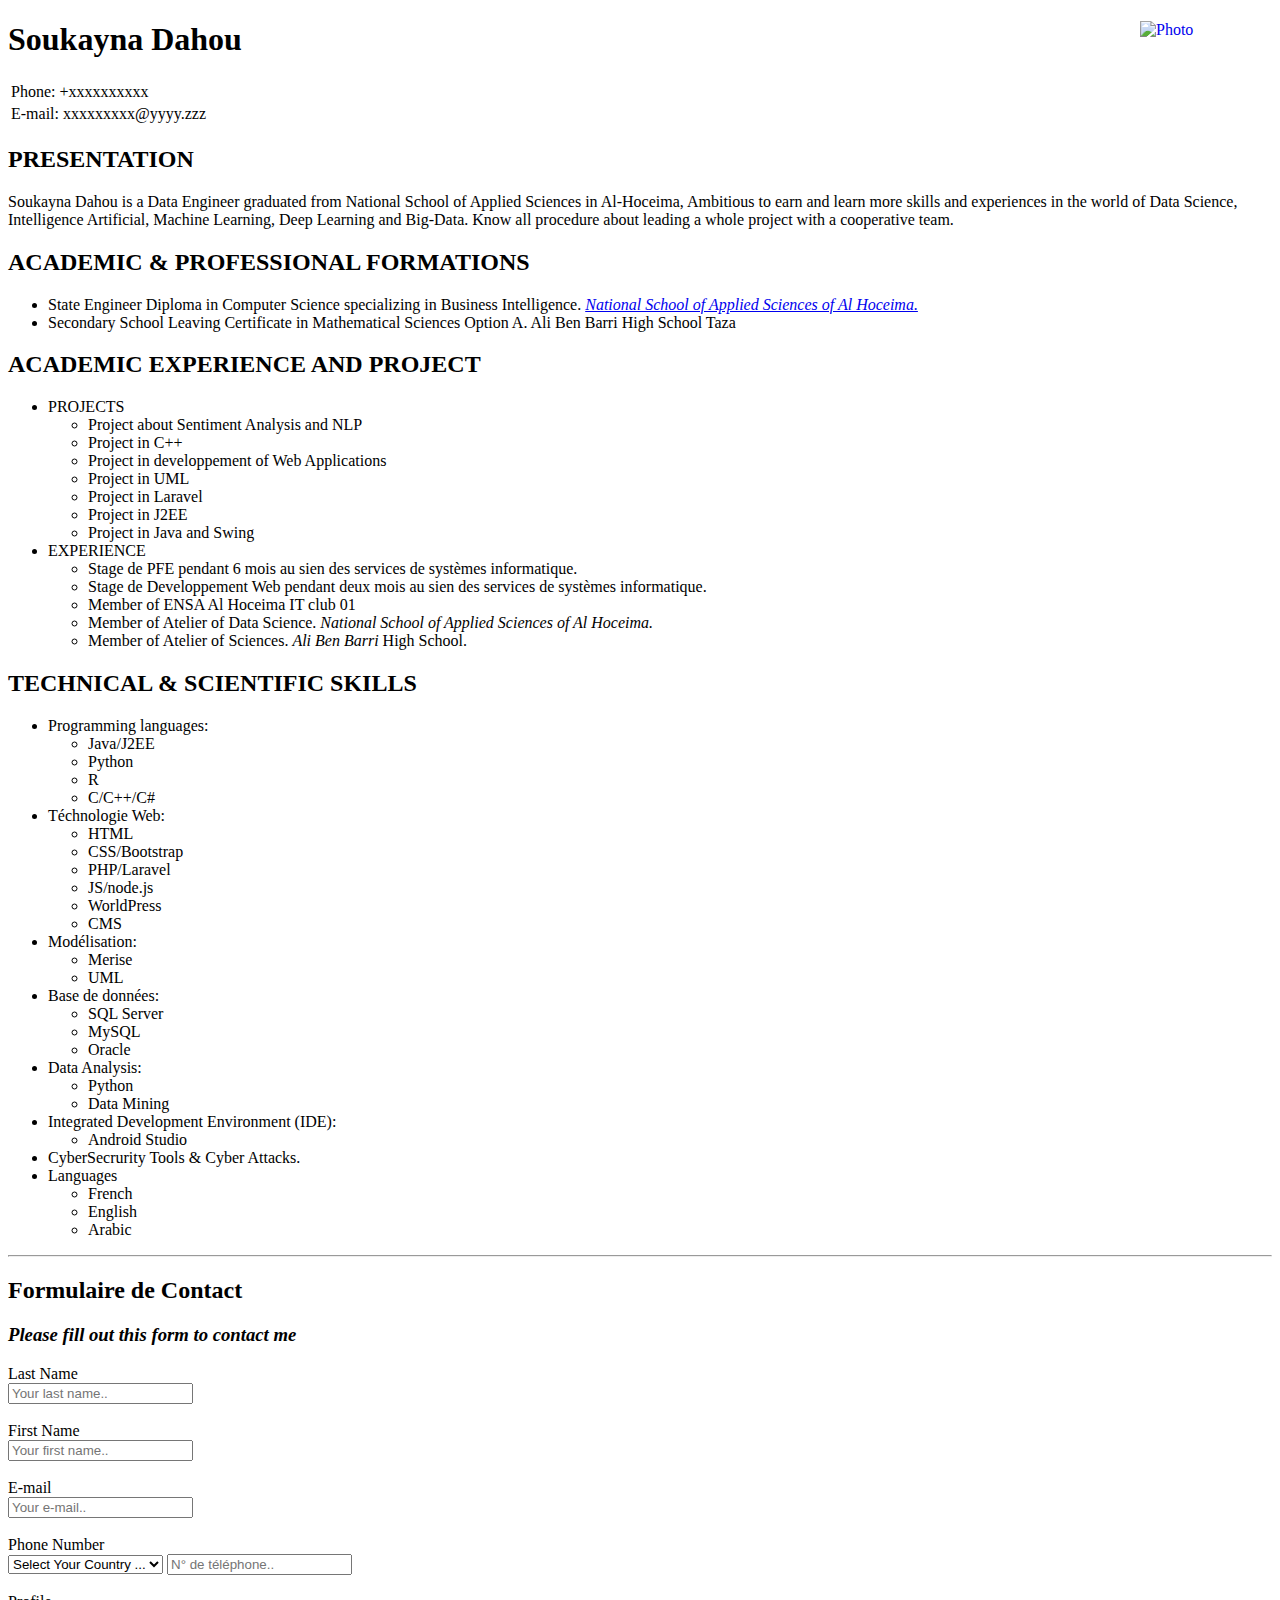
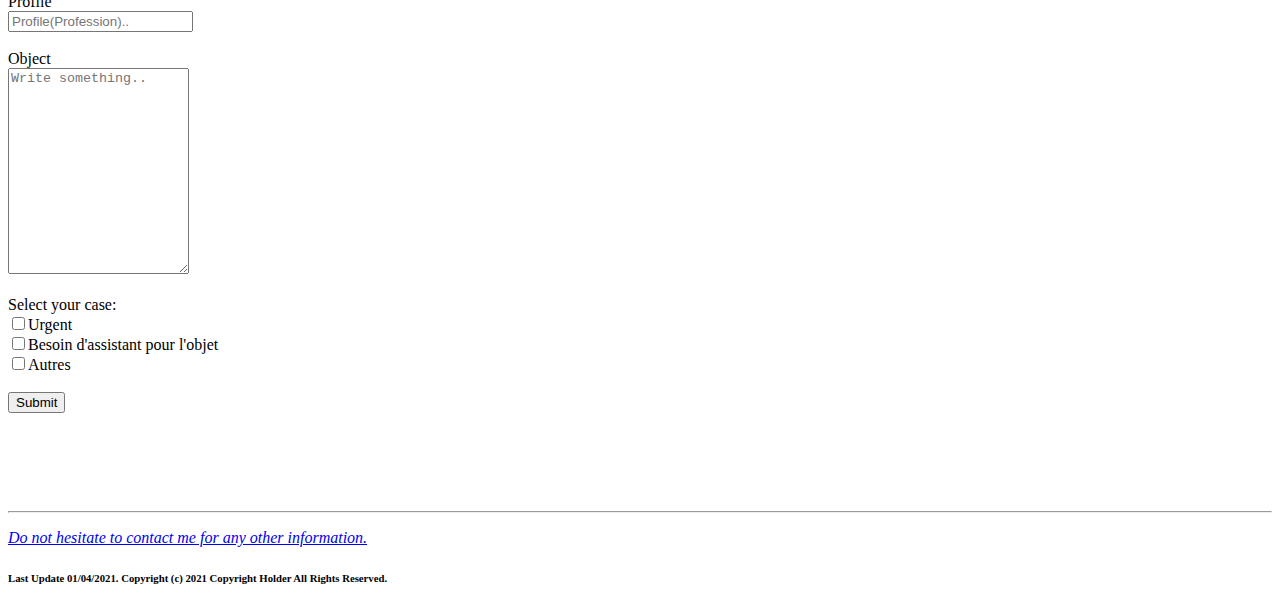
==== page1.html @ f5118c22 "Add files via upload" ====
<!DOCTYPE html>
<html>
  <head>
    <meta charset="utf-8"/>
    <meta name="keywords" content="Soukayna Dahou, Dahou"/>
    <meta keywords="html, css,dahou, soukayna, ingenieur, informatique"/>

	  <!--here the title will be appered at the broser -->
    <title>Soukayna Dahou</title>
  </head>

  <body>
    <div id="pic">
      <a href="imgperso.html"><img src="woman.png" alt="Photo" align="RIGHT"
   width="132" height="132"></a>
      <h1>Soukayna Dahou</h1>

    <p>
      <table >
        <tr>
          <td>Phone: +xxxxxxxxxx</td>
        </tr>
        <tr>
          <td>E-mail: xxxxxxxxx@yyyy.zzz</td>
        </tr>
      </table>
    </p>
    </div>



    <div id="present">
      <h2>PRESENTATION</h2>
      <p>
        Soukayna Dahou is a Data Engineer graduated from National School of Applied Sciences in Al-Hoceima,
        Ambitious to earn and learn more skills and experiences in the world of Data Science, Intelligence Artificial,
        Machine Learning, Deep Learning and Big-Data. Know all procedure about leading a whole project with a cooperative team.
      </p>
    </div>

    <div id="formation">
      <h2>ACADEMIC & PROFESSIONAL FORMATIONS</h2>
      <ul>
        <li>State Engineer Diploma in Computer Science specializing in Business Intelligence. <em><a href="http://ensah.ma">National School of Applied Sciences of Al Hoceima.</a></em></li>
        <li>Secondary School Leaving Certificate in Mathematical Sciences Option A. Ali Ben Barri High School Taza</li>
      </ul>
    </div>
    <div id="expe">
      <h2>ACADEMIC EXPERIENCE AND PROJECT</h2>
      <ul>
        <li>PROJECTS
            <ul>
              <li>Project about Sentiment Analysis and NLP</li>
              <li>Project in C++</li>
              <li>Project in developpement of Web Applications</li>
              <li>Project in UML</li>
              <li>Project in Laravel</li>
              <li>Project in J2EE</li>
              <li>Project in Java and Swing</li>
            </ul>
          </li>
          <li>EXPERIENCE
            <ul>
              <li>Stage de PFE pendant 6 mois au sien des services de systèmes informatique.</li>
              <li>Stage de Developpement Web pendant deux mois au sien des services de systèmes informatique.</li>
              <li>Member of ENSA Al Hoceima IT club 01</li>
              <li>Member of Atelier of Data Science. <i>National School of Applied Sciences of Al Hoceima.</i></li>
              <li>Member of Atelier of Sciences. <i>Ali Ben Barri</i> High School.</li>
            </ul>
          </li>
      </ul>
    </div>

    <div id="comp">
      <h2>TECHNICAL & SCIENTIFIC SKILLS</h2>
      <ul>
        <li>Programming languages:
          <ul>
            <li>Java/J2EE</li>
            <li>Python</li>
            <li>R</li>
            <li>C/C++/C#</li>
          </ul>
        </li>
        <li>Téchnologie Web: <ul>
          <li>HTML</li>
          <li>CSS/Bootstrap</li>
          <li>PHP/Laravel</li>
          <li>JS/node.js</li>
          <li>WorldPress</li>
          <li>CMS</li>
        </ul></li>
        <li>Modélisation: <ul>
          <li>Merise</li>
          <li>UML</li>
        </ul> </li>
        <li>Base de données:
          <ul>
            <li>SQL Server</li>
            <li>MySQL</li>
            <li>Oracle</li>
          </ul>
        </li>
        <li>Data Analysis:
          <ul>
            <li>Python</li>
            <li>Data Mining</li>
          </ul>
        </li>
        <li>Integrated Development Environment (IDE):
            <ul>
              <li>Android Studio</li>
            </ul>
        </li>
        <li>CyberSecrurity Tools & Cyber Attacks.</li>
        <li>Languages
          <ul>
            <li>French</li>
            <li>English</li>
            <li>Arabic</li>
          </ul>
        </li>
      </ul>

    </div>

      <hr>
      <!-- Formulaire de Contact -->
      <h2>Formulaire de Contact</h2>
      <div id="contact">
        <h3><i>Please fill out this form to contact me</i></h3>
        <form >
          <label>Last Name</label><br><input type="text" placeholder="Your last name.."><br><br>

          <label>First Name</label><br><input type="text" placeholder="Your first name.."><br><br>

          <label>E-mail</label><br><input type="email" placeholder="Your e-mail.."><br><br>

          <label>Phone Number</label><br>
          <select>
            <option>Select Your Country ...</option>
            <option>Morocco +212</option>
            <option>Algeria +213</option>
            <option>Egypt +20</option>
            <option>French +33</option>
            <option>Belgium +32</option>
            <option>Italy +39</option>
            <option>Spain +34</option>
            <option>United Kingdom +44</option>
            <option>Germany +49</option>
            <option>Swiss +41</option>
            <option>Tunisia +216</option>
            <option>Turkey +90</option>
          </select>
          <input type="text" placeholder="N° de téléphone.."><br><br>

          <label>Profile</label><br><input type="text" placeholder="Profile(Profession).."><br><br>

          <label>Object</label><br>
          <textarea placeholder="Write something.." style="height:200px" ></textarea><br><br>
          <!--<label>Objet</label><input type="text" placeholder="Entrer votre objet"><br><br> -->

          <label>Select your case:</label><br>
            <input type="checkbox" id="urg"><label for="urg">Urgent</label><br>
            <input type="checkbox"><label>Besoin d'assistant pour l'objet</label><br>
            <input type="checkbox"><label>Autres<label><br>
          <br>

          <input type="submit" value="Submit">

      </form>
      </div>
      <br><br>
      <br><br><br>

      <hr>



<div class="footer">
  <p> <em><a href="#contact">Do not hesitate to contact me for any other information.</a></em>
    </p>
    <footer>
      <h6>Last Update 01/04/2021. Copyright (c) 2021 Copyright Holder All Rights Reserved.</h6>
    </footer>
</div>


  </body>

</html>
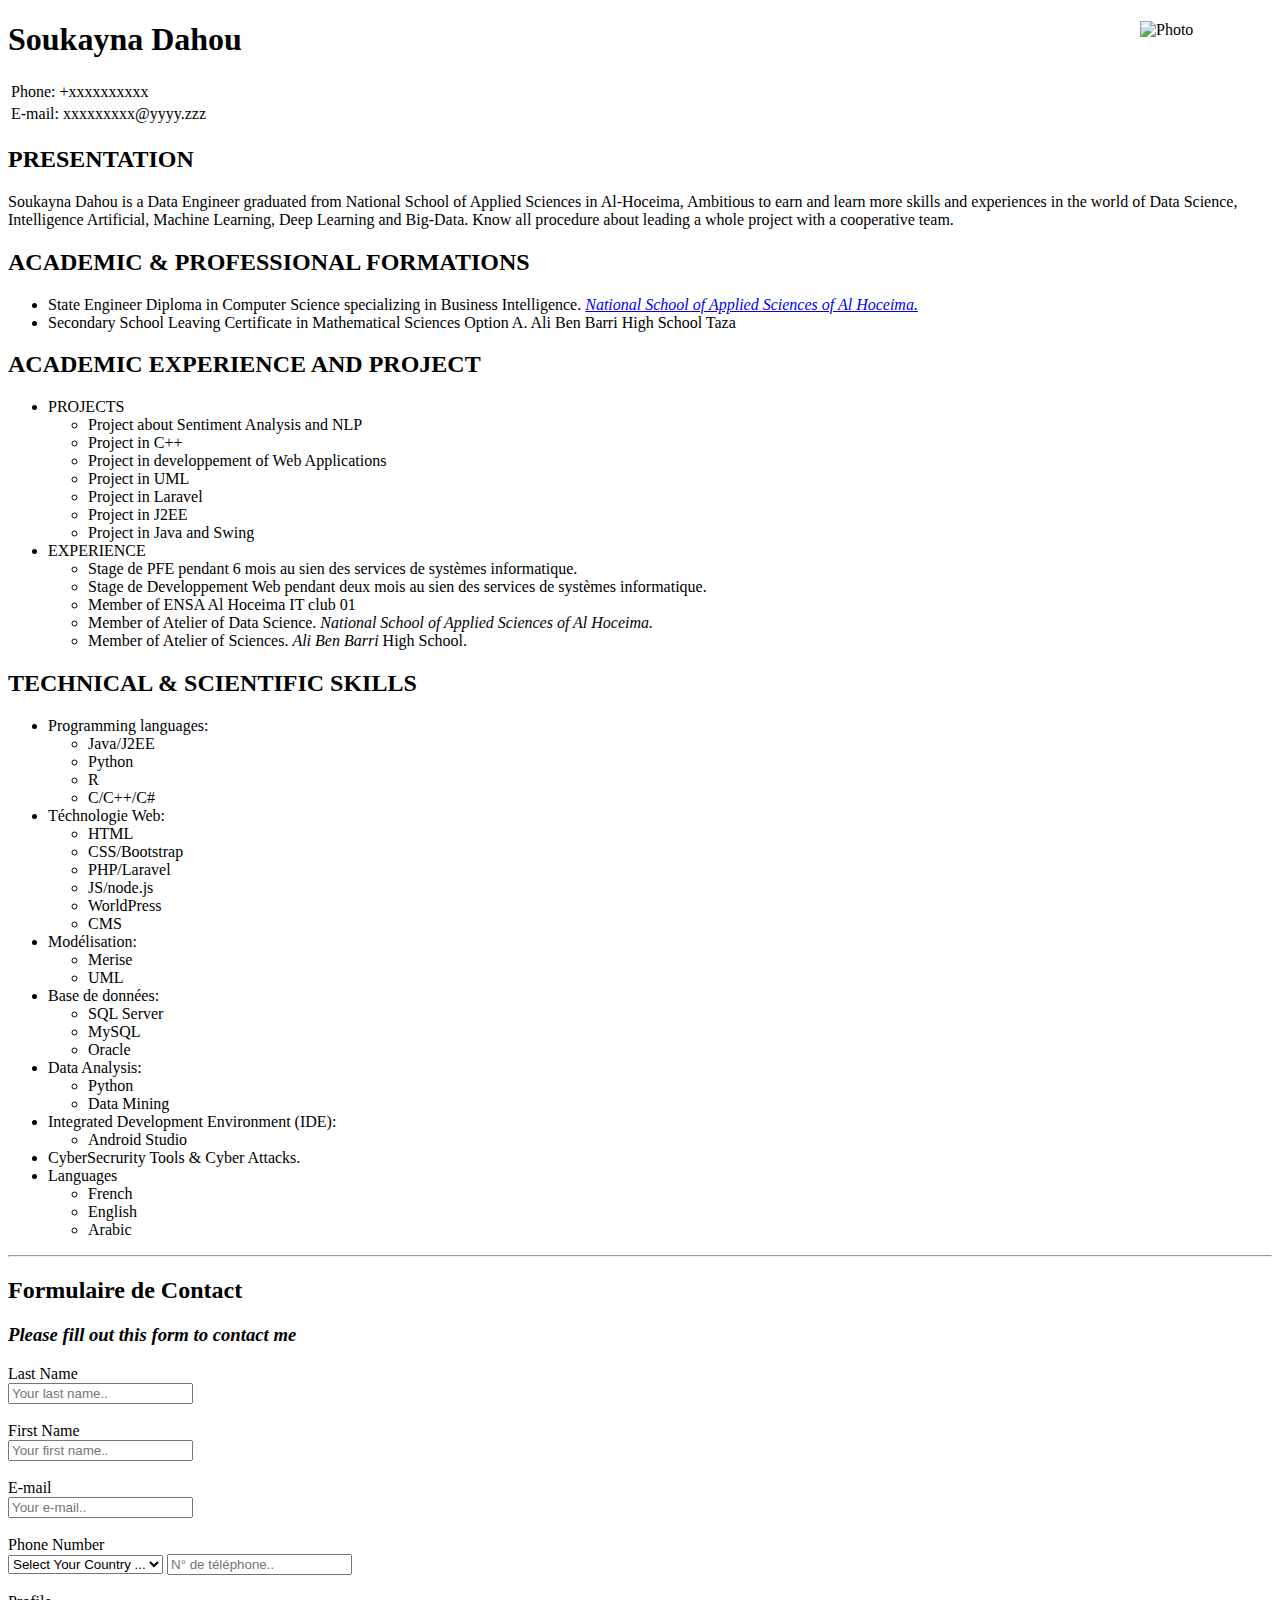
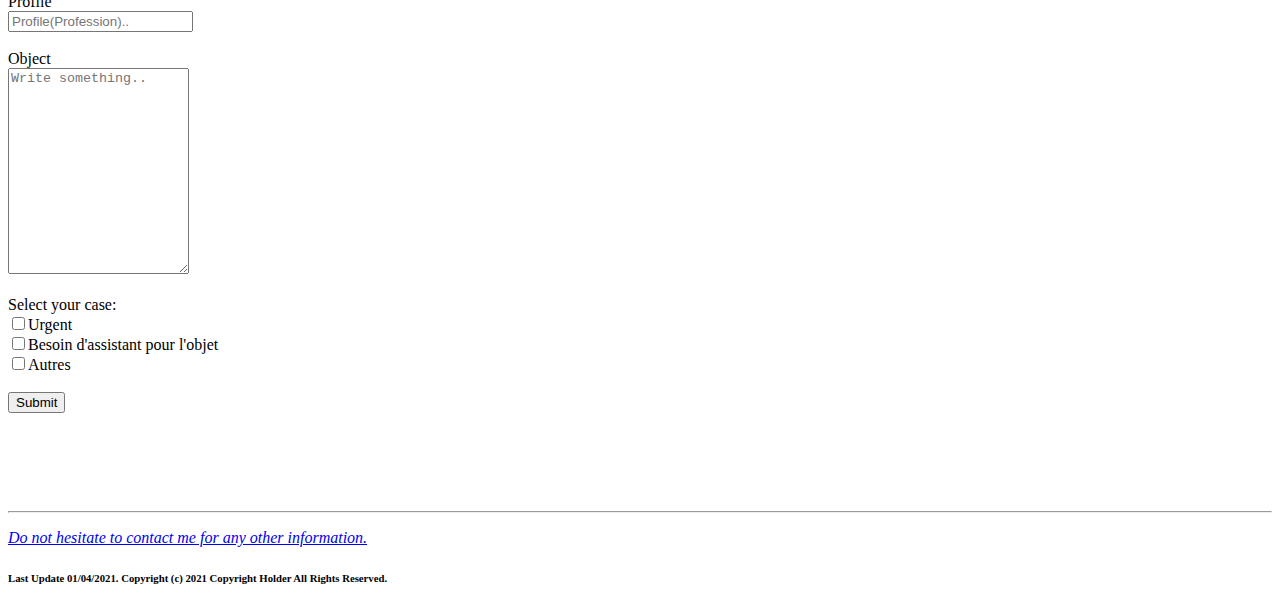
==== commit d5b051d4: "Update page1.html" ====
--- a/page1.html
+++ b/page1.html
@@ -11,7 +11,7 @@
 
   <body>
     <div id="pic">
-      <a href="imgperso.html"><img src="woman.png" alt="Photo" align="RIGHT"
+     <img src="woman.png" alt="Photo" align="RIGHT"
    width="132" height="132"></a>
       <h1>Soukayna Dahou</h1>
 
